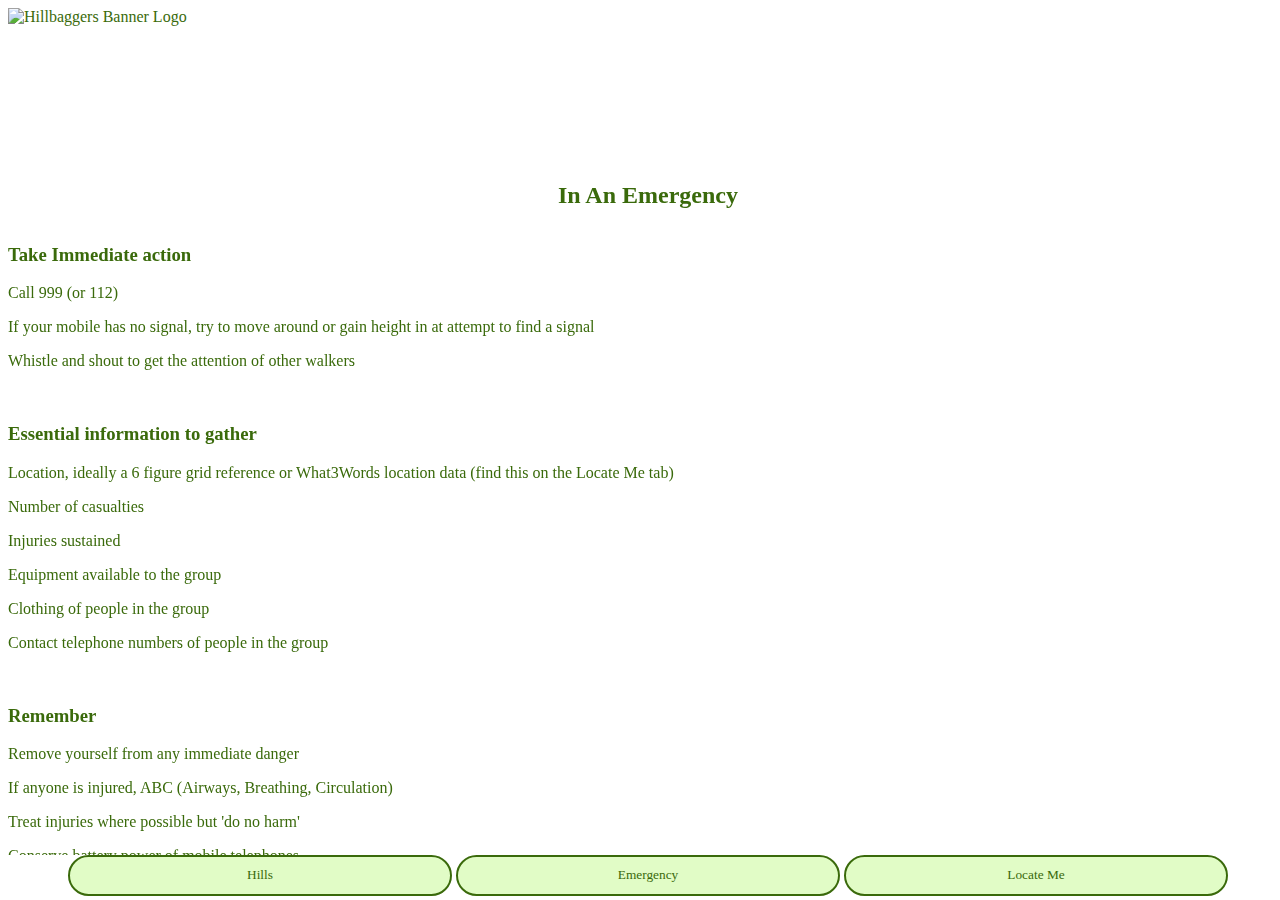
==== Emergency.html @ 7d1b26eb "Add files via upload" ====
<!doctype html>
<html xmlns="http://www.w3.org/1999/html" lang="en">

<head>
    <title>Emergency</title>
    <link rel="stylesheet" type="text/css" href="../Styles/styles.css" />
    <meta name="viewport" content="width=device-width, initial-scale=1.0">
</head>

<body>

<div class=banner">
<!--Image of the Banner logo -->
    <img src="../Images/Banner Logo.JPG"  alt="Hillbaggers Banner Logo" id="banner">
</div>

<br>

<div class="header">
<h2> In An Emergency</h2>
</div>

<div class="text">
<h3>Take Immediate action</h3>
<p>Call 999 (or 112)</p>
<p>If your mobile has no signal, try to move around or gain height in at attempt to find a signal</p>
<p>Whistle and shout to get the attention of other walkers</p>

<br>

<h3>Essential information to gather</h3>
<p>Location, ideally a 6 figure grid reference or What3Words location data (find this on the Locate Me tab)</p>
<p>Number of casualties</p>
<p>Injuries sustained</p>
<p>Equipment available to the group</p>
<p>Clothing of people in the group</p>
<p>Contact telephone numbers of people in the group</p>

<br>

<h3>Remember</h3>
<p>Remove yourself from any immediate danger</p>
<p>If anyone is injured, ABC (Airways, Breathing, Circulation)</p>
<p>Treat injuries where possible but 'do no harm'</p>
<p>Conserve battery power of mobile telephones</p>
<p>Move location to gain better signal if necessary and possible</p>
</div>

<br>

<!--buttons for other pages -->
<div class="footer">
    <a href = Hills.html><button class="menu" type="button">Hills</button></a>
    <a href = Emergency.html><button class="menu" type="button">Emergency</button></a>
    <a href = Locate_Me.html><button class="menu" type="button">Locate Me</button></a>
</div>
</body>
</html>
---- Styles/styles.css ----
/* Style sheet for index.html */

/*
    Formatting for body
 */
body {
    font-family: "Century Gothic";
    color: #3A6A0B;
}

/*
    Formatting for Headers
 */
h2 {
    text-align: center;
    font-size : 24px;
}

/*
    Formatting for buttons
 */
button {
    font-family : inherit;
    background-color: #E1FCC6;
    color: #3A6A0B;
    border-radius: 25px;
    border: 2px solid #3A6A0B;
    padding: 3px;
}
.linkButton {
    text-align: center;
}
.displayButton {
    text-align: center;
}

/*
    Formatting for headers and footers
 */
@media screen and (max-width: 450px){
    #banner {
        width: 100%;
        height: 80px;
    }
    .table {
        overflow-y: scroll;
        height: 70%;
        top: 20%;
        position: fixed;
        text-align: center;
    }
    .text {
        overflow-y: scroll;
        height: 70%;
        position: fixed;
        top: 20%;
    }
    .linkButton {
        overflow-y: scroll;
        height: 70%;
        position: fixed;
        top: 20%;
        width: 100%;
    }
    .displayButton {
        overflow-y: scroll;
        height: 70%;
        position: fixed;
        top: 20%;
        width: 100%;
    }
    .footer {
        width: 100%;
        height: 6%;
        text-align: center;
        position: fixed;
        bottom: 0;
        background-color: white;
        margin-left:auto;
        margin-right:auto;
    }
    .header {
        height: 5%;
        width: 100%;
        position: fixed;
        top: 12%;
        text-align: center;
        margin-left:auto;
        margin-right:auto;
    }
}
@media screen and (min-width: 451px){
    #banner {
        width: 100%;
    }
    .table {
        overflow-y: scroll;
        height: 65%;
        top: 25%;
        position: fixed;
        text-align: center;
    }
    .text {
        overflow-y: scroll;
        height: 70%;
        position: fixed;
        top: 25%;
    }
    .linkButton {
        overflow-y: scroll;
        height: 70%;
        position: fixed;
        top: 25%;
        width: 100%;
    }
    .displayButton {
        overflow-y: scroll;
        height: 70%;
        position: fixed;
        top: 25%;
        width: 100%;
    }
    .footer {
        width: 100%;
        height: 5%;
        text-align: center;
        position: fixed;
        bottom: 0;
        background-color: white;
        margin-left:auto;
        margin-right:auto;
    }
    .header {
        height: 20%;
        width: 100%;
        position: fixed;
        top: 18%;
        text-align: center;
        margin-left:auto;
        margin-right:auto;
    }
}

.banner {
    height: 5%;
    width: 100%;
    position: fixed;
    top: 4px;
    text-align: center;
    margin-left:auto;
    margin-right:auto;
}

#logo {
    height: 250px;
    left: 50%;
    margin-top: -125px;
    margin-left: -125px;
    position: absolute;
    top: 50%;
    width: 250px;
}


.menu {
    width: 30%;
    height: 90%;
}

/*
    Formatting for tables
 */

table {
    width: 75%;
    margin-left:auto;
    margin-right:auto;
}
th {
    text-align: center;
}
td {
    text-align: center;
    height: 30px;
}
.name {
    width: 20%;
}
.height {
    width: 15%;
}
.county {
    width: 20%;
}
.complete {
    width: 20%;
}
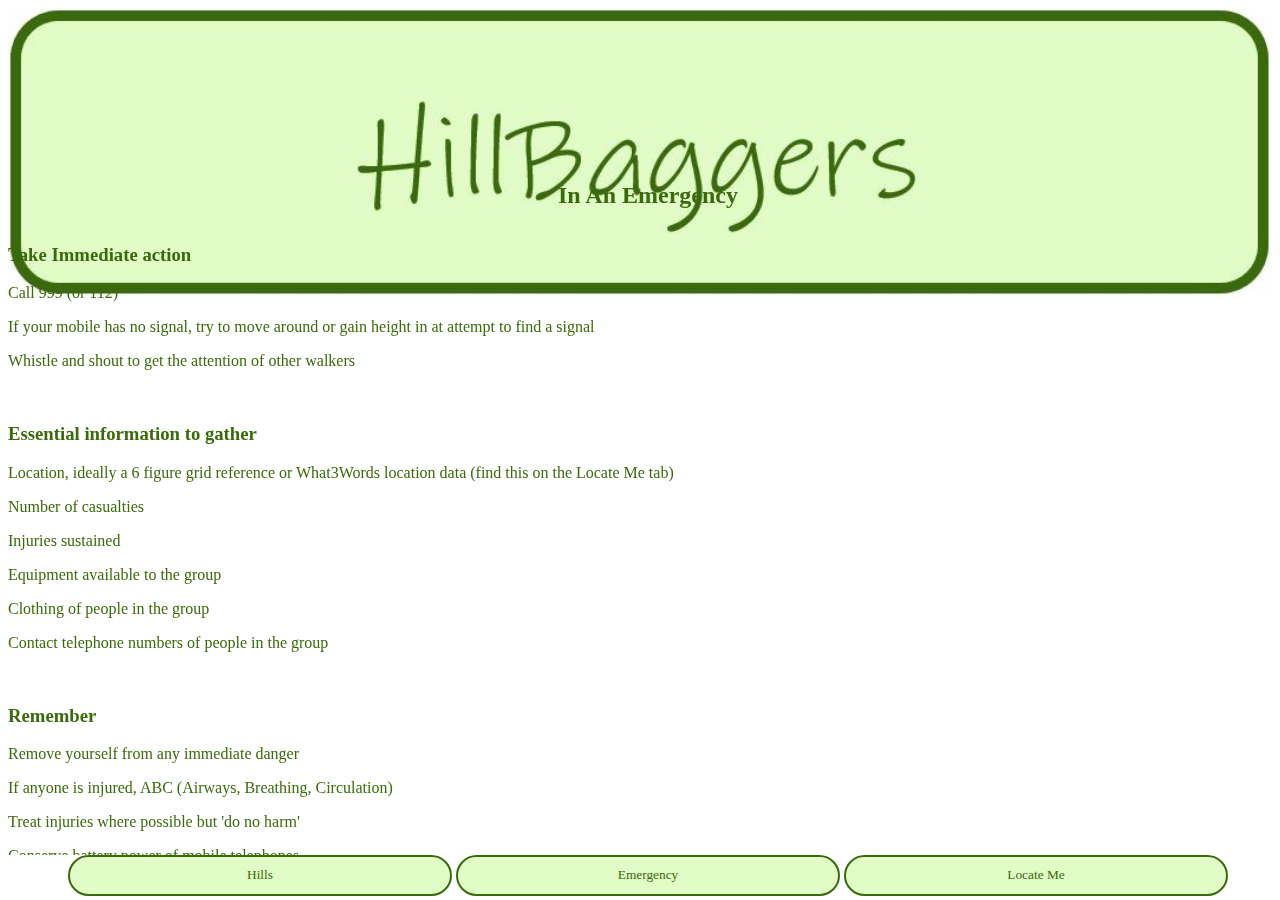
==== commit 69a11876: "Update Emergency.html" ====
--- a/Emergency.html
+++ b/Emergency.html
@@ -3,7 +3,7 @@
 
 <head>
     <title>Emergency</title>
-    <link rel="stylesheet" type="text/css" href="../Styles/styles.css" />
+    <link rel="stylesheet" type="text/css" href="styles.css" />
     <meta name="viewport" content="width=device-width, initial-scale=1.0">
 </head>
 
@@ -11,7 +11,7 @@
 
 <div class=banner">
 <!--Image of the Banner logo -->
-    <img src="../Images/Banner Logo.JPG"  alt="Hillbaggers Banner Logo" id="banner">
+    <img src="BannerLogo.JPG"  alt="Hillbaggers Banner Logo" id="banner">
 </div>
 
 <br>
@@ -55,4 +55,4 @@
     <a href = Locate_Me.html><button class="menu" type="button">Locate Me</button></a>
 </div>
 </body>
-</html>+</html>
--- a/styles.css
+++ b/styles.css
@@ -0,0 +1,197 @@
+/* Style sheet for index.html */
+
+/*
+    Formatting for body
+ */
+body {
+    font-family: "Century Gothic";
+    color: #3A6A0B;
+}
+
+/*
+    Formatting for Headers
+ */
+h2 {
+    text-align: center;
+    font-size : 24px;
+}
+
+/*
+    Formatting for buttons
+ */
+button {
+    font-family : inherit;
+    background-color: #E1FCC6;
+    color: #3A6A0B;
+    border-radius: 25px;
+    border: 2px solid #3A6A0B;
+    padding: 3px;
+}
+.linkButton {
+    text-align: center;
+}
+.displayButton {
+    text-align: center;
+}
+
+/*
+    Formatting for headers and footers
+ */
+@media screen and (max-width: 450px){
+    #banner {
+        width: 100%;
+        height: 80px;
+    }
+    .table {
+        overflow-y: scroll;
+        height: 70%;
+        top: 20%;
+        position: fixed;
+        text-align: center;
+    }
+    .text {
+        overflow-y: scroll;
+        height: 70%;
+        position: fixed;
+        top: 20%;
+    }
+    .linkButton {
+        overflow-y: scroll;
+        height: 70%;
+        position: fixed;
+        top: 20%;
+        width: 100%;
+    }
+    .displayButton {
+        overflow-y: scroll;
+        height: 70%;
+        position: fixed;
+        top: 20%;
+        width: 100%;
+    }
+    .footer {
+        width: 100%;
+        height: 6%;
+        text-align: center;
+        position: fixed;
+        bottom: 0;
+        background-color: white;
+        margin-left:auto;
+        margin-right:auto;
+    }
+    .header {
+        height: 5%;
+        width: 100%;
+        position: fixed;
+        top: 12%;
+        text-align: center;
+        margin-left:auto;
+        margin-right:auto;
+    }
+}
+@media screen and (min-width: 451px){
+    #banner {
+        width: 100%;
+    }
+    .table {
+        overflow-y: scroll;
+        height: 65%;
+        top: 25%;
+        position: fixed;
+        text-align: center;
+    }
+    .text {
+        overflow-y: scroll;
+        height: 70%;
+        position: fixed;
+        top: 25%;
+    }
+    .linkButton {
+        overflow-y: scroll;
+        height: 70%;
+        position: fixed;
+        top: 25%;
+        width: 100%;
+    }
+    .displayButton {
+        overflow-y: scroll;
+        height: 70%;
+        position: fixed;
+        top: 25%;
+        width: 100%;
+    }
+    .footer {
+        width: 100%;
+        height: 5%;
+        text-align: center;
+        position: fixed;
+        bottom: 0;
+        background-color: white;
+        margin-left:auto;
+        margin-right:auto;
+    }
+    .header {
+        height: 20%;
+        width: 100%;
+        position: fixed;
+        top: 18%;
+        text-align: center;
+        margin-left:auto;
+        margin-right:auto;
+    }
+}
+
+.banner {
+    height: 5%;
+    width: 100%;
+    position: fixed;
+    top: 4px;
+    text-align: center;
+    margin-left:auto;
+    margin-right:auto;
+}
+
+#logo {
+    height: 250px;
+    left: 50%;
+    margin-top: -125px;
+    margin-left: -125px;
+    position: absolute;
+    top: 50%;
+    width: 250px;
+}
+
+
+.menu {
+    width: 30%;
+    height: 90%;
+}
+
+/*
+    Formatting for tables
+ */
+
+table {
+    width: 75%;
+    margin-left:auto;
+    margin-right:auto;
+}
+th {
+    text-align: center;
+}
+td {
+    text-align: center;
+    height: 30px;
+}
+.name {
+    width: 20%;
+}
+.height {
+    width: 15%;
+}
+.county {
+    width: 20%;
+}
+.complete {
+    width: 20%;
+}
